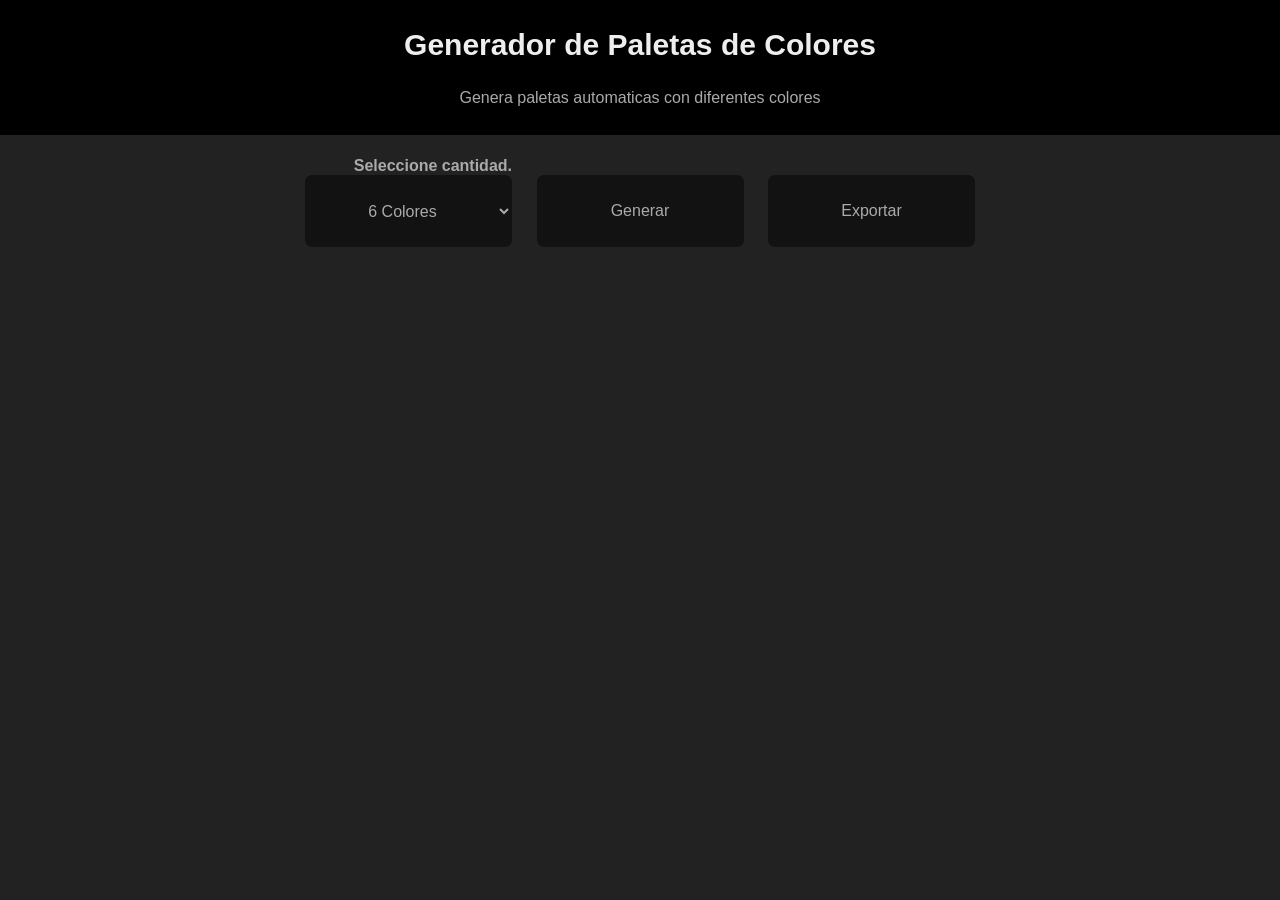
==== docs/index.html @ 189fa116 "fix : reubico  todos los archivos en la  carpeta docs para poder usarlo en git hub pages - reescribo" ====
<!DOCTYPE html>
<html lang="en">
<head>
    <meta charset="UTF-8">
    <meta name="viewport" content="width=device-width, initial-scale=1.0">
    <title>Paletas de colores RANDOM</title>
    <link rel="stylesheet" href="style.css">
</head>
<body>
    <header class="contenedor-header">
        <h1 class="titulo-principal">Generador de Paletas de Colores</h1>
        <p class="descripcion">Genera paletas automaticas con diferentes colores</p>
    </header>

    <main class="contenedor-main">

        <div class="contenedor-botones">

                    <h2 class="titulo-seleccion">Seleccione cantidad.  </h2>
                    <select class="seleccion-cantidad">
                        <option value= 6 >6 Colores</option>
                        <option value= 8 >8 Colores</option>
                        <option value= 9 >9 Colores</option>
                    </select>   

                <button class="boton-generar">Generar</button>

                <button class="boton-exportar">Exportar</button>
        
        </div>

        <div class="contenedor-colores">
        </div>    
    </main>
    <script src="index.js"></script>
</body>
</html>
---- docs/style.css ----
/* ----------- RESET-------------- */
*{
    margin: 0;
    box-sizing: border-box;
}

/* ------------ TAMAÑOS FUENTES --------------- */
:root{
    --fs-xs: 0.75rem;   /* 12px */
    --fs-sm: 0.875rem;  /* 14px */
    --fs-md: 1rem;      /* 16px (base) */
    --fs-lg: 1.125rem;  /* 18px */
    --fs-xl: 1.25rem;   /* 20px */
    --fs-2xl: 1.5rem;   /* 24px */
    --fs-3xl: 1.875rem; /* 30px */
}


/* ---------- COLORES------------- */
:root{
    --white-color: #eee;
    --black-color: #000;
    --grey-color: #aaa;
    --grey-dark: #222 ;
    --grey-dark-transparent:rgba(2,2,2,0.5); 

}
/* -----------CONFIGURACION-------------- */
html{
    font-size: 100%;
    font-family: 'Trebuchet MS', sans-serif;
}
body{
    height: 100%;
}

/* ------------- HEADER---------------- */
.contenedor-header{
    background-color: var(--black-color);
    color: var(--white-color);
    min-height: 15vh ;

    display: flex;
    flex-direction: column;
    align-items: center;
    justify-content: space-evenly;
    
}
.titulo-principal{
    font-size: var(--fs-3xl);
    font-weight: bold;
}
.descripcion{   
    color: var(--grey-color);           
    font-weight: lighter ;
}

/* ---------BOTONES------------ */
.contenedor-botones{
    background-color: var(--grey-dark);
    min-height: 20vh;

    display: grid;
    grid-template-columns: 2fr 1fr 2fr;
    grid-template-rows: 40px 3fr auto;
    grid-template-areas: 
        "titulo-seleccion . . "
        "seleccion-cantidad boton-generar boton-exportar"
        ". . . ";

    justify-items: center;
    align-items: center;
}
.boton-generar, .boton-exportar, .seleccion-cantidad {
    background-color: var(--grey-dark-transparent);
    color: var(--grey-color);
    min-width: 23vh;
    min-height: 8vh;
    border-radius: 7px;
    font-size: var(--fs-md);
    text-align: center;
    border: none;
    align-self: start;

    transition: background-color 0.2s ease ;

}
.boton-generar:hover, .boton-exportar:hover, .seleccion-cantidad:hover{ 
    background-color: var(--black-color);
    cursor: pointer;

}

.titulo-seleccion{
    grid-area: titulo-seleccion;
    justify-self: end;
    align-self: end;
    color: var(--grey-color);
    font-size: var(--fs-md);
}
.seleccion-cantidad{
    grid-area: seleccion-cantidad;
    justify-self: end;
    
}
option{
    background-color: var(--grey-dark);
    color: var(--grey-color);

}
.boton-generar{
    grid-area: boton-generar;
}
.boton-exportar{
    grid-area: boton-exportar;
    justify-self: start;
}

/*------------- CONTENEDOR COLORES ------------------ */
.contenedor-colores{
    min-height: 65vh;
    background-color: var(--grey-dark);
    display: grid;
}

.color{
    display: flex;
    flex-direction: column;
    justify-content: space-between ;
    user-select: none;
}
.color:hover {
    transition: 0.5s;
    transform: scaleX(1.1);
    cursor: pointer;
}

.candado{
    max-width: 40px;
    max-height: 40px;
    font-size: 2rem;
    cursor: pointer;
    background-color: rgba(255,255,255,0.5);
    border-radius: 100%;
    margin-top: 20px;
    display: flex;
    align-self: center;
    
    /* Transiciones suaves */
    transition: all 0.2s ;
}
.desbloqueado {
    transform: translateY(-3px); /* Se mueve a la derecha */
}

.descripcion-color{
    color: var(--white-color);
    background-color: var(--grey-dark-transparent);
    font-size: var(--fs-md);
    text-align: center;
    border-radius: 20px;
    margin-bottom: 20px;

}

.mensaje-usuario{
    position: absolute;
    top: 400px;
    left: 50%;
    transform: translateX(-50%);
    z-index: 2000;

    color: var(--white-color);
    border-radius: 10px;
    display: flex;
    justify-content: center;
    align-items: center;
    width: 400px ;
    height: 60px;
    background-color: var(--grey-dark-transparent);
}
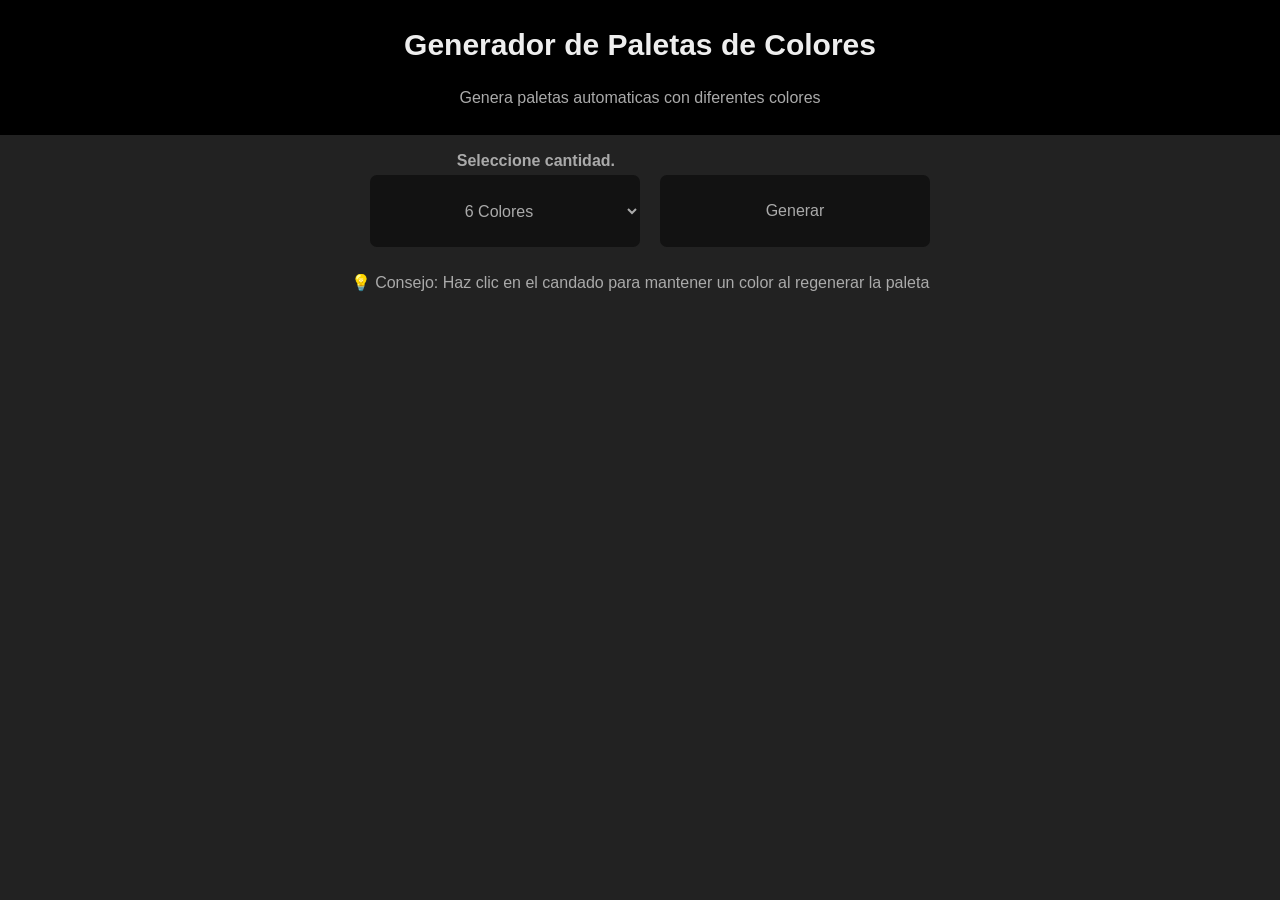
==== commit e935deec: "fix : mejoro la forma que seleccionamos la cantidad de columnas que se van a colocar - reparo y mejo" ====
--- a/docs/index.html
+++ b/docs/index.html
@@ -25,7 +25,8 @@
 
                 <button class="boton-generar">Generar</button>
 
-                <button class="boton-exportar">Exportar</button>
+                <p class="consejo">💡 Consejo: Haz clic en el candado para mantener un color al regenerar la paleta</p>
+
         
         </div>
 
--- a/docs/style.css
+++ b/docs/style.css
@@ -39,6 +39,7 @@
     background-color: var(--black-color);
     color: var(--white-color);
     min-height: 15vh ;
+    max-width: 100vw;
 
     display: flex;
     flex-direction: column;
@@ -61,12 +62,13 @@
     min-height: 20vh;
 
     display: grid;
-    grid-template-columns: 2fr 1fr 2fr;
-    grid-template-rows: 40px 3fr auto;
+    grid-template-columns: repeat(2, 1fr);
+    grid-template-rows: 15px ,repeat(2,1fr);
     grid-template-areas: 
-        "titulo-seleccion . . "
-        "seleccion-cantidad boton-generar boton-exportar"
-        ". . . ";
+        "titulo-seleccion .  "
+        "seleccion-cantidad boton-generar"
+        "consejo consejo "
+;
 
     justify-items: center;
     align-items: center;
@@ -74,7 +76,7 @@
 .boton-generar, .boton-exportar, .seleccion-cantidad {
     background-color: var(--grey-dark-transparent);
     color: var(--grey-color);
-    min-width: 23vh;
+    min-width: 30vh;
     min-height: 8vh;
     border-radius: 7px;
     font-size: var(--fs-md);
@@ -95,6 +97,8 @@
     grid-area: titulo-seleccion;
     justify-self: end;
     align-self: end;
+    margin-right: 25px;
+    margin-bottom: 5px;
     color: var(--grey-color);
     font-size: var(--fs-md);
 }
@@ -106,15 +110,22 @@
 option{
     background-color: var(--grey-dark);
     color: var(--grey-color);
+    text-align: center;
 
 }
 .boton-generar{
     grid-area: boton-generar;
-}
-.boton-exportar{
-    grid-area: boton-exportar;
-    justify-self: start;
-}
+    justify-self: start ;
+    margin-left: 20px;
+}
+
+.consejo{
+    grid-area: consejo;
+    color: var(--grey-color);
+    margin-bottom: 15px;
+
+}
+
 
 /*------------- CONTENEDOR COLORES ------------------ */
 .contenedor-colores{
@@ -123,6 +134,18 @@
     display: grid;
 }
 
+.colores-6 {
+    grid-template-columns: repeat(6, 2fr);
+}
+
+.colores-8 {
+    grid-template-columns: repeat(8, 1fr);
+}
+
+.colores-9 {
+    grid-template-columns: repeat(9, 1fr);
+}
+
 .color{
     display: flex;
     flex-direction: column;
@@ -131,20 +154,21 @@
 }
 .color:hover {
     transition: 0.5s;
-    transform: scaleX(1.1);
+    transform: translateY(-10px);
     cursor: pointer;
 }
 
 .candado{
-    max-width: 40px;
-    max-height: 40px;
+    max-width: 2rem;
+    max-height: 2rem;
     font-size: 2rem;
     cursor: pointer;
     background-color: rgba(255,255,255,0.5);
     border-radius: 100%;
     margin-top: 20px;
     display: flex;
-    align-self: center;
+    align-self: end;
+    margin-right: 20px;
     
     /* Transiciones suaves */
     transition: all 0.2s ;
@@ -154,12 +178,16 @@
 }
 
 .descripcion-color{
+    max-width: 10rem;
+    align-self: center;
     color: var(--white-color);
     background-color: var(--grey-dark-transparent);
-    font-size: var(--fs-md);
+    font-size: var(--fs-sm);
     text-align: center;
     border-radius: 20px;
-    margin-bottom: 20px;
+    padding: 5px;
+    margin-bottom: 10px;
+    margin-left: 10px;
 
 }
 
@@ -178,4 +206,72 @@
     width: 400px ;
     height: 60px;
     background-color: var(--grey-dark-transparent);
-}+}
+
+
+/* Control de media quires para moviles  */
+@media (max-width: 480px) {
+    /* HEADER */
+    .contenedor-header{
+        min-height: 10vh;
+    }
+    
+    .titulo-principal{
+        font-size: var(--fs-xl)
+    }
+    
+    /* BOTONES */
+    .contenedor-botones {
+        min-height: 10vh;
+        gap: 7px;
+        grid-template-columns: 1fr;
+        grid-template-areas: 
+        "titulo-seleccion"
+        "seleccion-cantidad"
+        "boton-generar"
+        "consejo";
+    }
+    
+    .boton-generar,.seleccion-cantidad{
+        justify-self: center;
+        min-width: 80vw;
+        min-height: 8vh;
+        margin: 0;
+    }
+    
+    .titulo-seleccion {
+        justify-self: center;
+        align-self: center;
+        margin: 0;
+        margin-top: 5px;
+    }
+    
+    .consejo{
+        font-size: 0.7rem;
+        margin: 10px 10px 20px 20px;
+
+    }
+    /* COLORES */
+    .contenedor-colores{
+        min-height: 70vh;
+    }
+
+    .colores-6, .colores-8, .colores-9 {
+        grid-template-columns: repeat(2, 1fr);
+    }
+    
+    .color{
+        min-height: 26vh;
+    }
+
+    .descripcion-color{
+        font-size: 0.7rem;
+    }
+
+    .candado{
+        max-width: 1.5rem;
+        max-height: 1.5rem;
+    }
+}
+
+
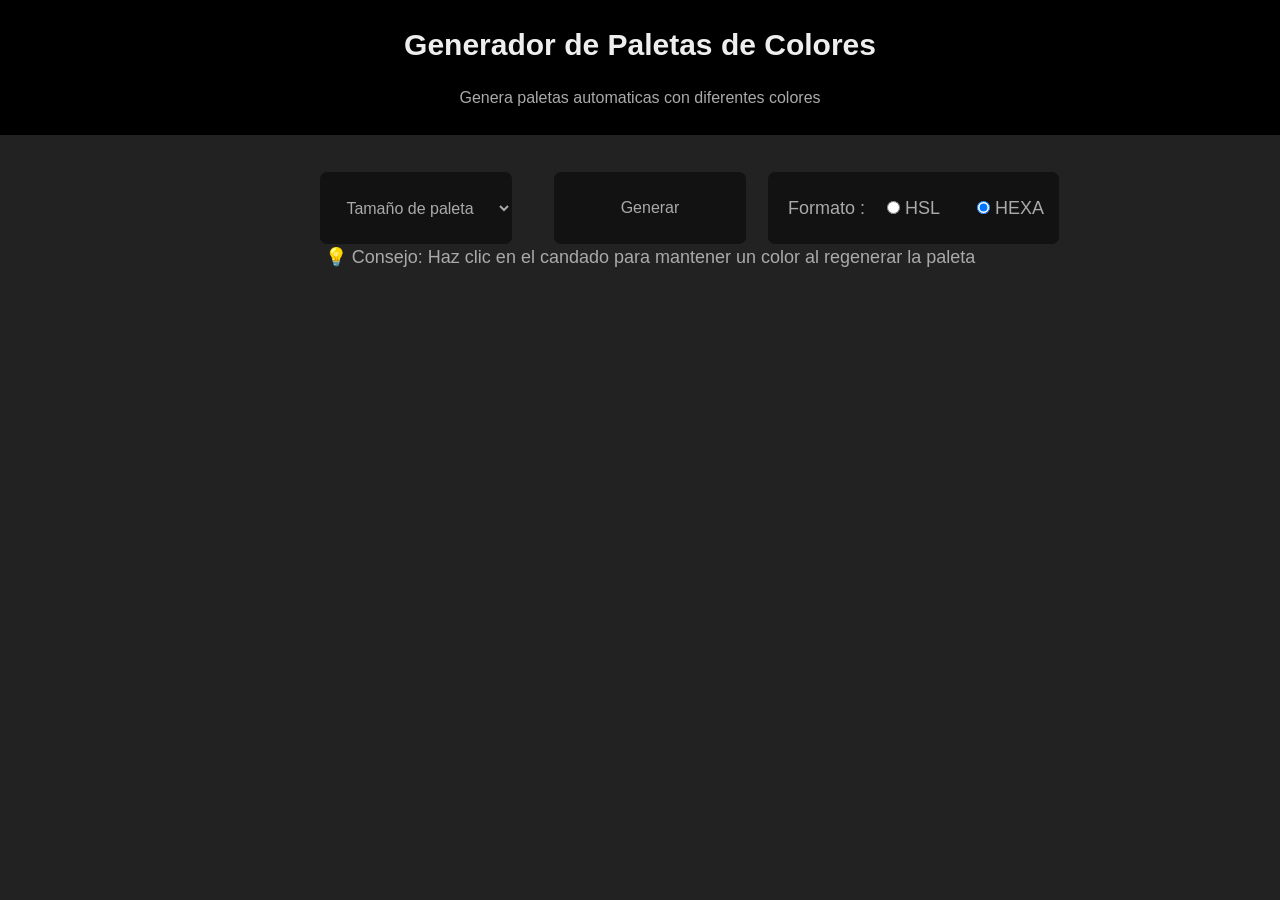
==== commit fadfc849: "feat : agrego mensajes informativos para el usuario al posicionarse sobre candado y codigo de colore" ====
--- a/docs/index.html
+++ b/docs/index.html
@@ -16,8 +16,9 @@
 
         <div class="contenedor-botones">
 
-                    <h2 class="titulo-seleccion">Seleccione cantidad.  </h2>
+<!--                     <h2 class="titulo-seleccion">Seleccione cantidad.  </h2> -->
                     <select class="seleccion-cantidad">
+                        <option value="6">Tamaño de paleta</option>
                         <option value= 6 >6 Colores</option>
                         <option value= 8 >8 Colores</option>
                         <option value= 9 >9 Colores</option>
@@ -25,6 +26,18 @@
 
                 <button class="boton-generar">Generar</button>
 
+                <div class="contenedor-formato">  
+                    <p>Formato : </p>
+
+                    <label class="check-hsl">
+                        <input type="radio" name="formato" value="HSL" >  HSL
+                    </label>
+                    
+                    <label class="check-hexa">
+                        <input type="radio" name="formato"  value="HEXA" checked > HEXA
+                    </label>
+
+                </div> 
                 <p class="consejo">💡 Consejo: Haz clic en el candado para mantener un color al regenerar la paleta</p>
 
         
--- a/docs/style.css
+++ b/docs/style.css
@@ -29,17 +29,19 @@
 html{
     font-size: 100%;
     font-family: 'Trebuchet MS', sans-serif;
+    user-select: none;
 }
 body{
     height: 100%;
+    background-color: var(--grey-dark)
 }
 
 /* ------------- HEADER---------------- */
 .contenedor-header{
     background-color: var(--black-color);
     color: var(--white-color);
+    max-width: 100vw;
     min-height: 15vh ;
-    max-width: 100vw;
 
     display: flex;
     flex-direction: column;
@@ -59,24 +61,24 @@
 /* ---------BOTONES------------ */
 .contenedor-botones{
     background-color: var(--grey-dark);
-    min-height: 20vh;
+    min-height: 15vh;
 
     display: grid;
-    grid-template-columns: repeat(2, 1fr);
-    grid-template-rows: 15px ,repeat(2,1fr);
+    grid-template-columns: 2fr 1fr 2fr;
+    grid-template-rows: 1fr 2fr 1fr;
     grid-template-areas: 
-        "titulo-seleccion .  "
-        "seleccion-cantidad boton-generar"
-        "consejo consejo "
+        "titulo-seleccion . .  "
+        "seleccion-cantidad boton-generar formato"
+        "consejo consejo consejo"
 ;
 
     justify-items: center;
     align-items: center;
 }
-.boton-generar, .boton-exportar, .seleccion-cantidad {
+.boton-generar, .boton-exportar, .seleccion-cantidad,.contenedor-formato {
     background-color: var(--grey-dark-transparent);
     color: var(--grey-color);
-    min-width: 30vh;
+    min-width: 15vw;
     min-height: 8vh;
     border-radius: 7px;
     font-size: var(--fs-md);
@@ -105,6 +107,7 @@
 .seleccion-cantidad{
     grid-area: seleccion-cantidad;
     justify-self: end;
+    text-align: center;
     
 }
 option{
@@ -115,7 +118,7 @@
 }
 .boton-generar{
     grid-area: boton-generar;
-    justify-self: start ;
+    justify-self: center ;
     margin-left: 20px;
 }
 
@@ -123,13 +126,31 @@
     grid-area: consejo;
     color: var(--grey-color);
     margin-bottom: 15px;
-
-}
-
+}
+
+.contenedor-formato{
+    justify-self: start;
+    grid-area: formato;
+    display: grid;
+    min-width: 18vw;
+    grid-template-columns: 1fr 1fr 1fr; 
+}
+
+.contenedor-botones p{
+    color: var(--grey-color);
+    font-size: var(--fs-lg);
+    align-self: center;
+    margin-left: 20px;
+}
+
+.check-hexa,.check-hsl{
+    font-size: var(--fs-lg);
+    align-self: center;
+}
 
 /*------------- CONTENEDOR COLORES ------------------ */
 .contenedor-colores{
-    min-height: 65vh;
+    min-height: 60vh;
     background-color: var(--grey-dark);
     display: grid;
 }
@@ -150,17 +171,15 @@
     display: flex;
     flex-direction: column;
     justify-content: space-between ;
-    user-select: none;
 }
 .color:hover {
     transition: 0.5s;
     transform: translateY(-10px);
-    cursor: pointer;
 }
 
 .candado{
-    max-width: 2rem;
-    max-height: 2rem;
+    max-width: 3vw;
+    max-height: 2vw;
     font-size: 2rem;
     cursor: pointer;
     background-color: rgba(255,255,255,0.5);
@@ -173,8 +192,10 @@
     /* Transiciones suaves */
     transition: all 0.2s ;
 }
+
 .desbloqueado {
     transform: translateY(-3px); /* Se mueve a la derecha */
+
 }
 
 .descripcion-color{
@@ -182,13 +203,12 @@
     align-self: center;
     color: var(--white-color);
     background-color: var(--grey-dark-transparent);
-    font-size: var(--fs-sm);
+    font-size: var(--fs-xl);
     text-align: center;
     border-radius: 20px;
     padding: 5px;
-    margin-bottom: 10px;
-    margin-left: 10px;
-
+    margin: 0 0 10px 10px;
+    cursor: pointer;
 }
 
 .mensaje-usuario{
@@ -203,11 +223,36 @@
     display: flex;
     justify-content: center;
     align-items: center;
-    width: 400px ;
     height: 60px;
     background-color: var(--grey-dark-transparent);
 }
 
+.cartel-info{
+    color: var(--white-color);
+    font-size: var(--fs-xs);
+    width: 145px;
+    height: 20px;
+    background-color: var(--black-color);
+    border-radius: 7px;
+    text-align: center;
+}
+
+.copiar{
+    display: none;
+    position:absolute;
+    bottom: 12%;
+    left: 60%;
+
+}
+
+.bloquear-desbloquear{
+    width: 165px;
+    display: none;
+    position: absolute;
+    bottom: 81%;
+    left: 10%;
+    
+}
 
 /* Control de media quires para moviles  */
 @media (max-width: 480px) {
@@ -225,33 +270,32 @@
         min-height: 10vh;
         gap: 7px;
         grid-template-columns: 1fr;
+        grid-template-rows: repeat(4,1fr);
         grid-template-areas: 
-        "titulo-seleccion"
+
         "seleccion-cantidad"
         "boton-generar"
+        "formato"
         "consejo";
     }
     
-    .boton-generar,.seleccion-cantidad{
+    .boton-generar,.seleccion-cantidad,.contenedor-formato{
         justify-self: center;
         min-width: 80vw;
         min-height: 8vh;
         margin: 0;
     }
-    
-    .titulo-seleccion {
-        justify-self: center;
-        align-self: center;
-        margin: 0;
-        margin-top: 5px;
+
+    .contenedor-header{
+        margin-bottom: 10px;
     }
     
     .consejo{
-        font-size: 0.7rem;
-        margin: 10px 10px 20px 20px;
-
-    }
-    /* COLORES */
+        text-align: center;
+        font-size: var(--fs-xs);
+        
+    }
+
     .contenedor-colores{
         min-height: 70vh;
     }
@@ -265,7 +309,7 @@
     }
 
     .descripcion-color{
-        font-size: 0.7rem;
+        font-size: var(--fs-sm);
     }
 
     .candado{
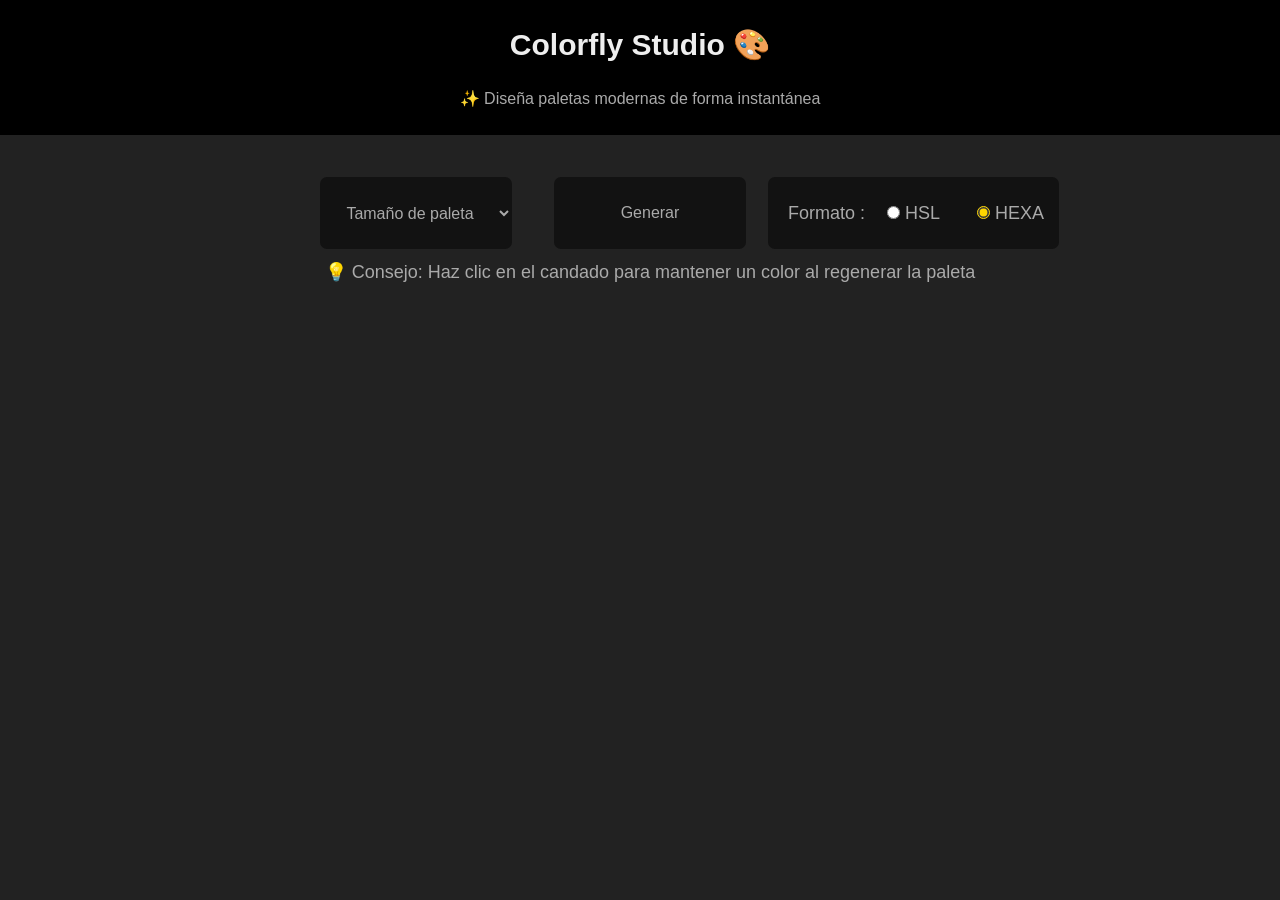
==== commit efaa3d2b: "feat : agrego funcion de HSL a HEXA - uso la funcion para mostostrar ambos codigos de colores en el " ====
--- a/docs/index.html
+++ b/docs/index.html
@@ -8,8 +8,8 @@
 </head>
 <body>
     <header class="contenedor-header">
-        <h1 class="titulo-principal">Generador de Paletas de Colores</h1>
-        <p class="descripcion">Genera paletas automaticas con diferentes colores</p>
+        <h1 class="titulo-principal">Colorfly Studio 🎨</h1>
+        <p class="descripcion">✨ Diseña paletas modernas de forma instantánea</p>
     </header>
 
     <main class="contenedor-main">
@@ -18,7 +18,7 @@
 
 <!--                     <h2 class="titulo-seleccion">Seleccione cantidad.  </h2> -->
                     <select class="seleccion-cantidad">
-                        <option value="6">Tamaño de paleta</option>
+                        <option value="texto">Tamaño de paleta</option>
                         <option value= 6 >6 Colores</option>
                         <option value= 8 >8 Colores</option>
                         <option value= 9 >9 Colores</option>
--- a/docs/style.css
+++ b/docs/style.css
@@ -125,7 +125,7 @@
 .consejo{
     grid-area: consejo;
     color: var(--grey-color);
-    margin-bottom: 15px;
+    margin-bottom: 20px;
 }
 
 .contenedor-formato{
@@ -146,6 +146,7 @@
 .check-hexa,.check-hsl{
     font-size: var(--fs-lg);
     align-self: center;
+    accent-color: gold;
 }
 
 /*------------- CONTENEDOR COLORES ------------------ */
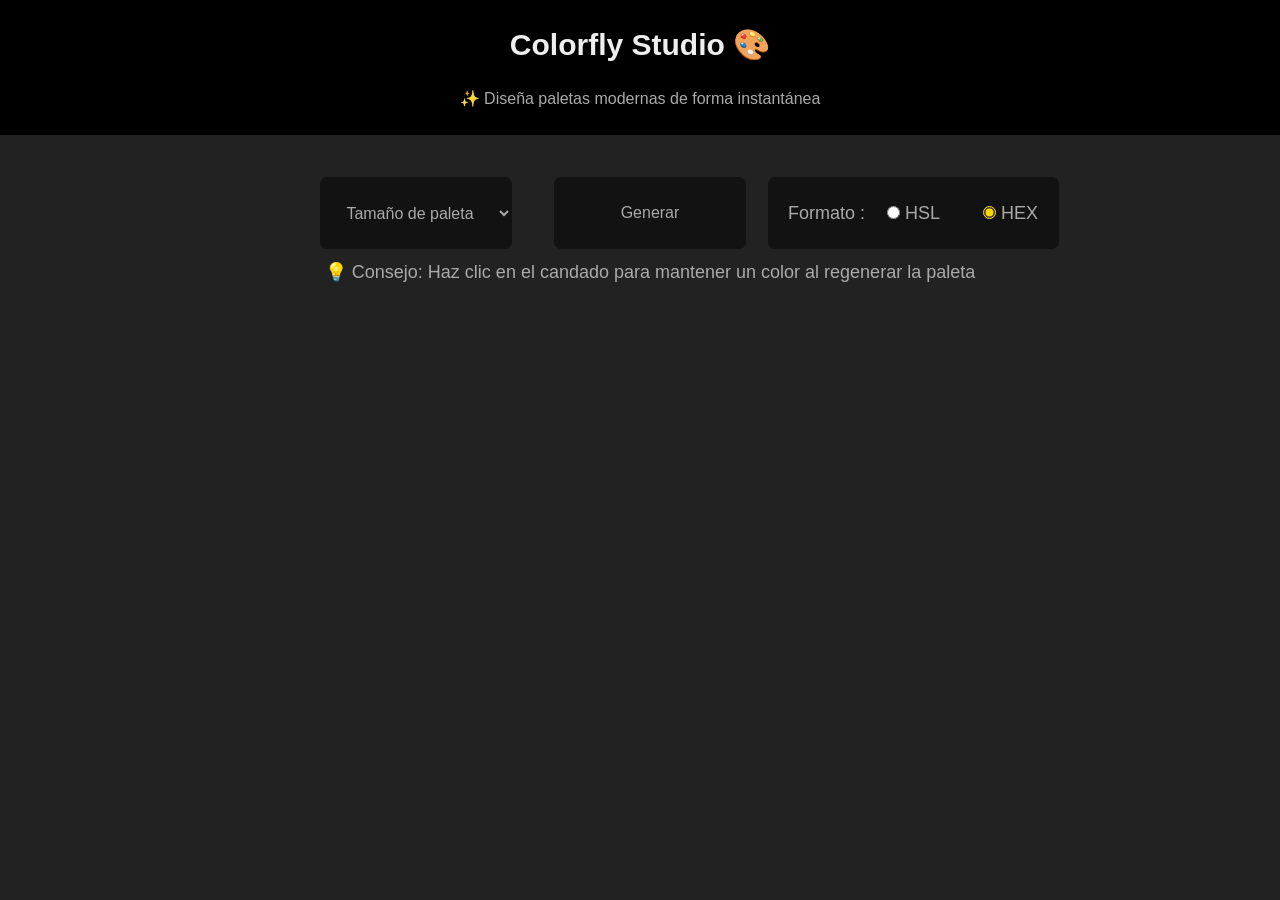
==== commit 27a02673: "feat - vuelvo a organizar en carpetas todo el proyecto - creo el README.md y empiezo a documentar - " ====
--- a/docs/index.html
+++ b/docs/index.html
@@ -3,8 +3,9 @@
 <head>
     <meta charset="UTF-8">
     <meta name="viewport" content="width=device-width, initial-scale=1.0">
-    <title>Paletas de colores RANDOM</title>
-    <link rel="stylesheet" href="style.css">
+    <title>Colorfly Studio </title>
+    <link rel="icon" type="image/png" href="img/logo.png">
+    <link rel="stylesheet" href="css/style.css">
 </head>
 <body>
     <header class="contenedor-header">
@@ -34,7 +35,7 @@
                     </label>
                     
                     <label class="check-hexa">
-                        <input type="radio" name="formato"  value="HEXA" checked > HEXA
+                        <input type="radio" name="formato"  value="HEXA" checked > HEX
                     </label>
 
                 </div> 
@@ -46,6 +47,6 @@
         <div class="contenedor-colores">
         </div>    
     </main>
-    <script src="index.js"></script>
+    <script src="js/index.js"></script>
 </body>
 </html>
--- a/docs/css/style.css
+++ b/docs/css/style.css
@@ -0,0 +1,322 @@
+/* ----------- RESET-------------- */
+*{
+    margin: 0;
+    box-sizing: border-box;
+}
+
+/* ------------ TAMAÑOS FUENTES --------------- */
+:root{
+    --fs-xs: 0.75rem;   /* 12px */
+    --fs-sm: 0.875rem;  /* 14px */
+    --fs-md: 1rem;      /* 16px (base) */
+    --fs-lg: 1.125rem;  /* 18px */
+    --fs-xl: 1.25rem;   /* 20px */
+    --fs-2xl: 1.5rem;   /* 24px */
+    --fs-3xl: 1.875rem; /* 30px */
+}
+
+
+/* ---------- COLORES------------- */
+:root{
+    --white-color: #eee;
+    --black-color: #000;
+    --grey-color: #aaa;
+    --grey-dark: #222 ;
+    --grey-dark-transparent:rgba(2,2,2,0.5); 
+
+}
+/* -----------CONFIGURACION-------------- */
+html{
+    font-size: 100%;
+    font-family: 'Trebuchet MS', sans-serif;
+    user-select: none;
+}
+body{
+    height: 100%;
+    background-color: var(--grey-dark)
+}
+
+/* ------------- HEADER---------------- */
+.contenedor-header{
+    background-color: var(--black-color);
+    color: var(--white-color);
+    max-width: 100vw;
+    min-height: 15vh ;
+
+    display: flex;
+    flex-direction: column;
+    align-items: center;
+    justify-content: space-evenly;
+    
+}
+.titulo-principal{
+    font-size: var(--fs-3xl);
+    font-weight: bold;
+}
+.descripcion{   
+    color: var(--grey-color);           
+    font-weight: lighter ;
+}
+
+/* ---------BOTONES------------ */
+.contenedor-botones{
+    background-color: var(--grey-dark);
+    min-height: 15vh;
+
+    display: grid;
+    grid-template-columns: 2fr 1fr 2fr;
+    grid-template-rows: 1fr 2fr 1fr;
+    grid-template-areas: 
+        "titulo-seleccion . .  "
+        "seleccion-cantidad boton-generar formato"
+        "consejo consejo consejo"
+;
+
+    justify-items: center;
+    align-items: center;
+}
+.boton-generar, .boton-exportar, .seleccion-cantidad,.contenedor-formato {
+    background-color: var(--grey-dark-transparent);
+    color: var(--grey-color);
+    min-width: 15vw;
+    min-height: 8vh;
+    border-radius: 7px;
+    font-size: var(--fs-md);
+    text-align: center;
+    border: none;
+    align-self: start;
+
+    transition: background-color 0.2s ease ;
+
+}
+.boton-generar:hover, .boton-exportar:hover, .seleccion-cantidad:hover{ 
+    background-color: var(--black-color);
+    cursor: pointer;
+
+}
+
+.titulo-seleccion{
+    grid-area: titulo-seleccion;
+    justify-self: end;
+    align-self: end;
+    margin-right: 25px;
+    margin-bottom: 5px;
+    color: var(--grey-color);
+    font-size: var(--fs-md);
+}
+.seleccion-cantidad{
+    grid-area: seleccion-cantidad;
+    justify-self: end;
+    text-align: center;
+    
+}
+option{
+    background-color: var(--grey-dark);
+    color: var(--grey-color);
+    text-align: center;
+
+}
+.boton-generar{
+    grid-area: boton-generar;
+    justify-self: center ;
+    margin-left: 20px;
+}
+
+.consejo{
+    grid-area: consejo;
+    color: var(--grey-color);
+    margin-bottom: 20px;
+}
+
+.contenedor-formato{
+    justify-self: start;
+    grid-area: formato;
+    display: grid;
+    min-width: 18vw;
+    grid-template-columns: 1fr 1fr 1fr; 
+}
+
+.contenedor-botones p{
+    color: var(--grey-color);
+    font-size: var(--fs-lg);
+    align-self: center;
+    margin-left: 20px;
+}
+
+.check-hexa,.check-hsl{
+    font-size: var(--fs-lg);
+    align-self: center;
+    accent-color: gold;
+}
+
+/*------------- CONTENEDOR COLORES ------------------ */
+.contenedor-colores{
+    min-height: 60vh;
+    background-color: var(--grey-dark);
+    display: grid;
+}
+
+.colores-6 {
+    grid-template-columns: repeat(6, 2fr);
+}
+
+.colores-8 {
+    grid-template-columns: repeat(8, 1fr);
+}
+
+.colores-9 {
+    grid-template-columns: repeat(9, 1fr);
+}
+
+.color{
+    display: flex;
+    flex-direction: column;
+    justify-content: space-between ;
+}
+.color:hover {
+    transition: 0.5s;
+    transform: translateY(-10px);
+}
+
+.candado{
+    max-width: 3vw;
+    max-height: 2vw;
+    font-size: 2rem;
+    cursor: pointer;
+    background-color: rgba(255,255,255,0.5);
+    border-radius: 100%;
+    margin-top: 20px;
+    display: flex;
+    align-self: end;
+    margin-right: 20px;
+    
+    /* Transiciones suaves */
+    transition: all 0.2s ;
+}
+
+.desbloqueado {
+    transform: translateY(-3px); /* Se mueve a la derecha */
+
+}
+
+.descripcion-color{
+    max-width: 10rem;
+    align-self: center;
+    color: var(--white-color);
+    background-color: var(--grey-dark-transparent);
+    font-size: var(--fs-xl);
+    text-align: center;
+    border-radius: 20px;
+    padding: 5px;
+    margin: 0 0 10px 10px;
+    cursor: pointer;
+}
+
+.mensaje-usuario{
+    position: absolute;
+    top: 400px;
+    left: 50%;
+    transform: translateX(-50%);
+    z-index: 2000;
+
+    color: var(--white-color);
+    border-radius: 10px;
+    display: flex;
+    justify-content: center;
+    align-items: center;
+    height: 60px;
+    background-color: var(--grey-dark-transparent);
+}
+
+.cartel-info{
+    color: var(--white-color);
+    font-size: var(--fs-xs);
+    width: 145px;
+    height: 20px;
+    background-color: var(--black-color);
+    border-radius: 7px;
+    text-align: center;
+}
+
+.copiar{
+    display: none;
+    position:absolute;
+    bottom: 12%;
+    left: 60%;
+
+}
+
+.bloquear-desbloquear{
+    width: 165px;
+    display: none;
+    position: absolute;
+    bottom: 81%;
+    left: 10%;
+    
+}
+
+/* Control de media quires para moviles  */
+@media (max-width: 480px) {
+    /* HEADER */
+    .contenedor-header{
+        min-height: 10vh;
+    }
+    
+    .titulo-principal{
+        font-size: var(--fs-xl)
+    }
+    
+    /* BOTONES */
+    .contenedor-botones {
+        min-height: 10vh;
+        gap: 7px;
+        grid-template-columns: 1fr;
+        grid-template-rows: repeat(4,1fr);
+        grid-template-areas: 
+
+        "seleccion-cantidad"
+        "boton-generar"
+        "formato"
+        "consejo";
+    }
+    
+    .boton-generar,.seleccion-cantidad,.contenedor-formato{
+        justify-self: center;
+        min-width: 80vw;
+        min-height: 8vh;
+        margin: 0;
+    }
+
+    .contenedor-header{
+        margin-bottom: 10px;
+    }
+    
+    .consejo{
+        text-align: center;
+        font-size: var(--fs-xs);
+        
+    }
+
+    .contenedor-colores{
+        min-height: 70vh;
+    }
+
+    .colores-6, .colores-8, .colores-9 {
+        grid-template-columns: repeat(2, 1fr);
+    }
+    
+    .color{
+        min-height: 26vh;
+    }
+
+    .descripcion-color{
+        font-size: var(--fs-sm);
+    }
+
+    .candado{
+        max-width: 1.5rem;
+        max-height: 1.5rem;
+    }
+}
+
+
